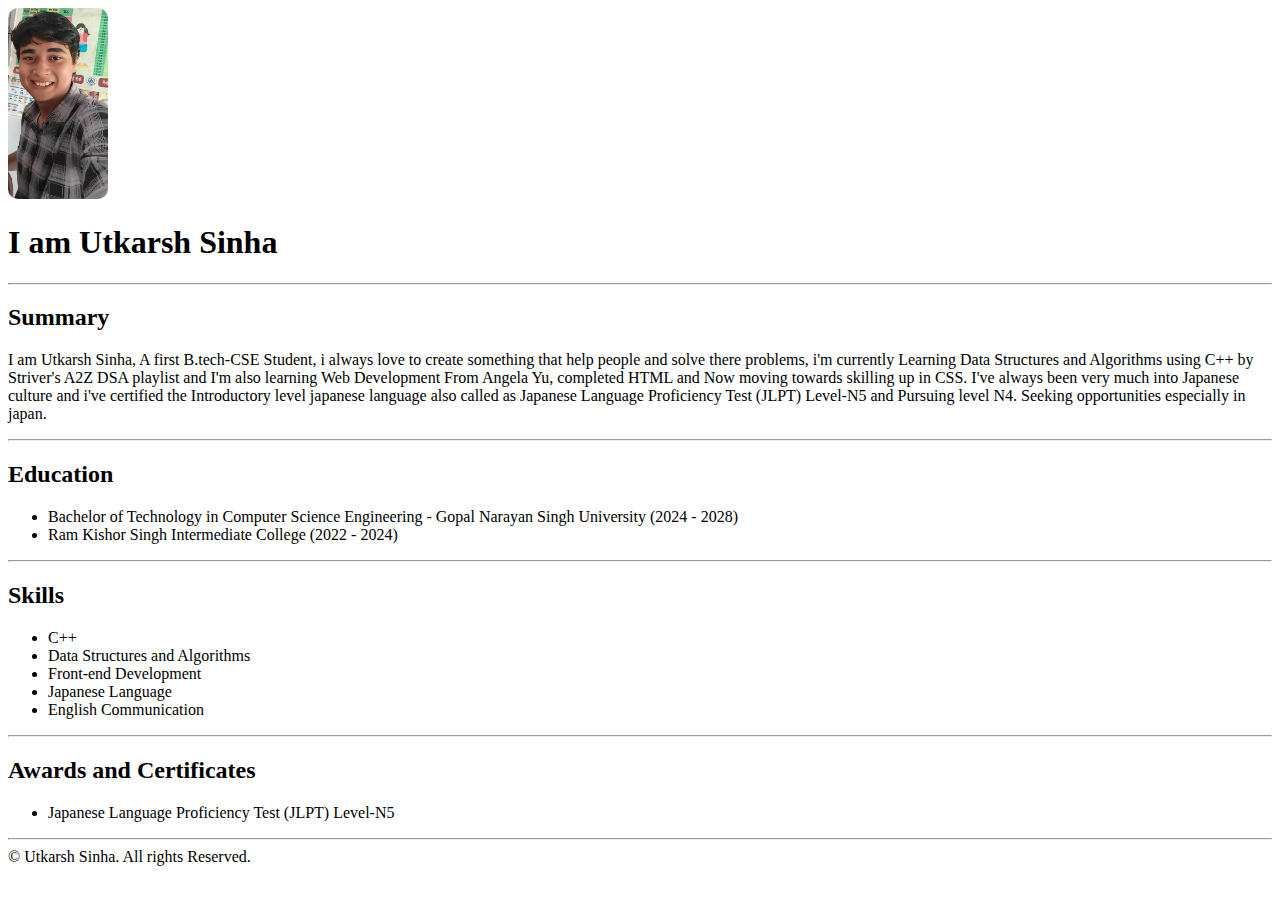
==== index.html @ 97fd61d7 "Initial commit" ====
<!DOCTYPE html>
<html lang="en">
<head>
    <meta charset="UTF-8">
    <meta name="viewport" content="width=device-width, initial-scale=1.0">
    <title>Resume</title>
</head>
<body>
    <img src="./assets/images/my-pic.jpg" alt="my-pic" width="100px" style="border-radius: 10px;">
    <h1>I am Utkarsh Sinha</h1>
    <hr>
    <h2>Summary</h2>
    <p>I am Utkarsh Sinha, A first B.tech-CSE Student, i always love to create something that help people and solve there problems, i'm currently Learning Data Structures and Algorithms using C++ by Striver's A2Z DSA playlist and I'm also learning Web Development From Angela Yu, completed HTML and Now moving towards skilling up in CSS. I've always been very much into Japanese culture and i've certified the Introductory level japanese language also called as Japanese Language Proficiency Test (JLPT) Level-N5 and Pursuing level N4. Seeking opportunities especially in japan.</p>
    <hr>
    <h2>Education</h2>
    <ul>
        <li>Bachelor of Technology in Computer Science Engineering - Gopal Narayan Singh University (2024 - 2028)</li>
        <li>Ram Kishor Singh Intermediate College (2022 - 2024)</li>
    </ul>
    <hr>
    <h2>Skills</h2>
    <ul>
        <li>C++</li>
        <li>Data Structures and Algorithms</li>
        <li>Front-end Development</li>
        <li>Japanese Language</li>
        <li>English Communication</li>
    </ul>
    <hr>
    <h2>Awards and Certificates</h2>
    <ul>
        <li>Japanese Language Proficiency Test (JLPT) Level-N5</li>
    </ul>
    <hr>
    <footer>
        &copy; Utkarsh Sinha. All rights Reserved.
    </footer>  
</body>
</html>
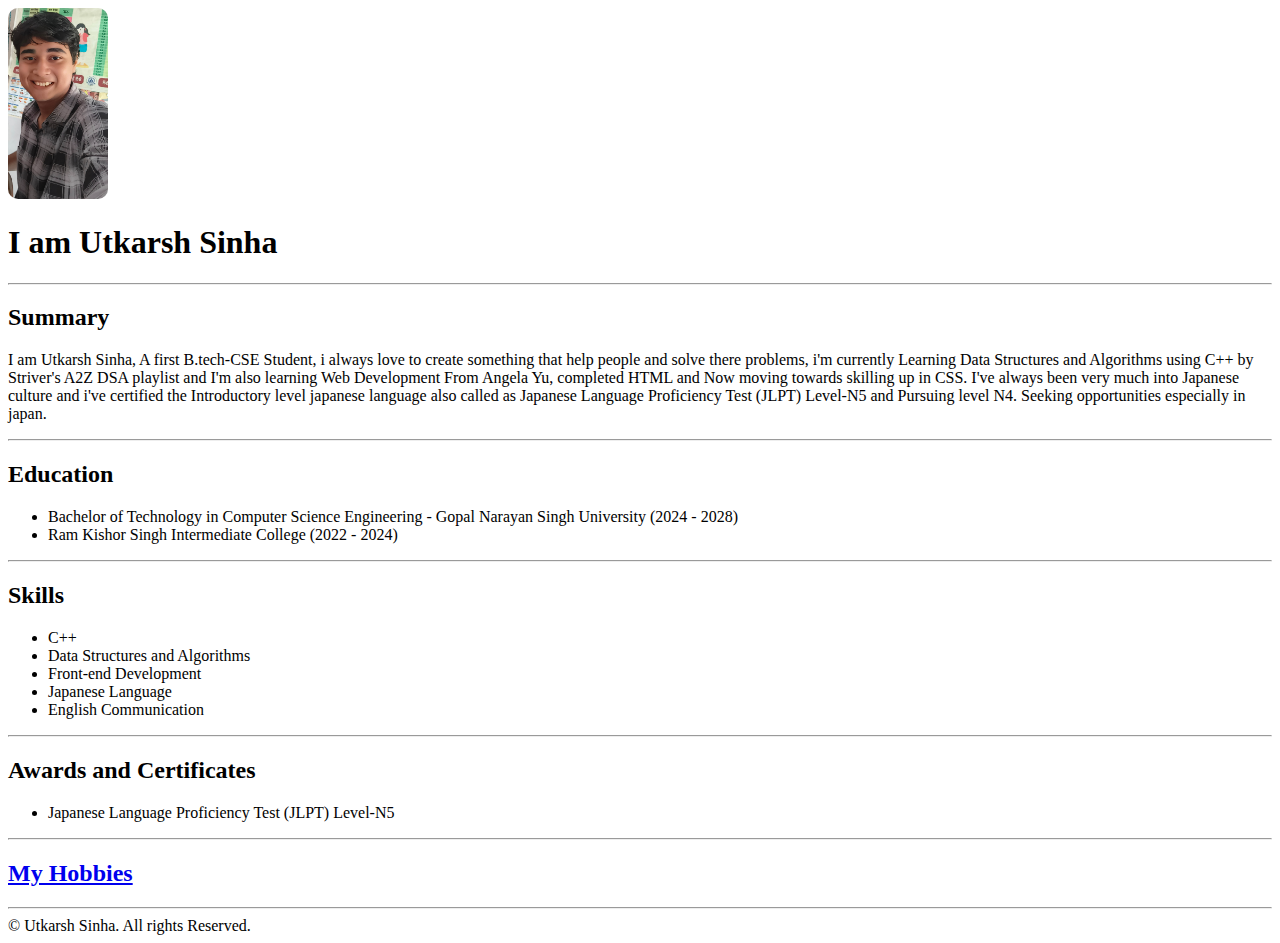
==== commit 4b0fb1df: "Added Hobbies Page" ====
--- a/index.html
+++ b/index.html
@@ -32,6 +32,8 @@
         <li>Japanese Language Proficiency Test (JLPT) Level-N5</li>
     </ul>
     <hr>
+    <h2><a href="hobbies.html" target="_main">My Hobbies</a></h2>
+    <hr>
     <footer>
         &copy; Utkarsh Sinha. All rights Reserved.
     </footer>  
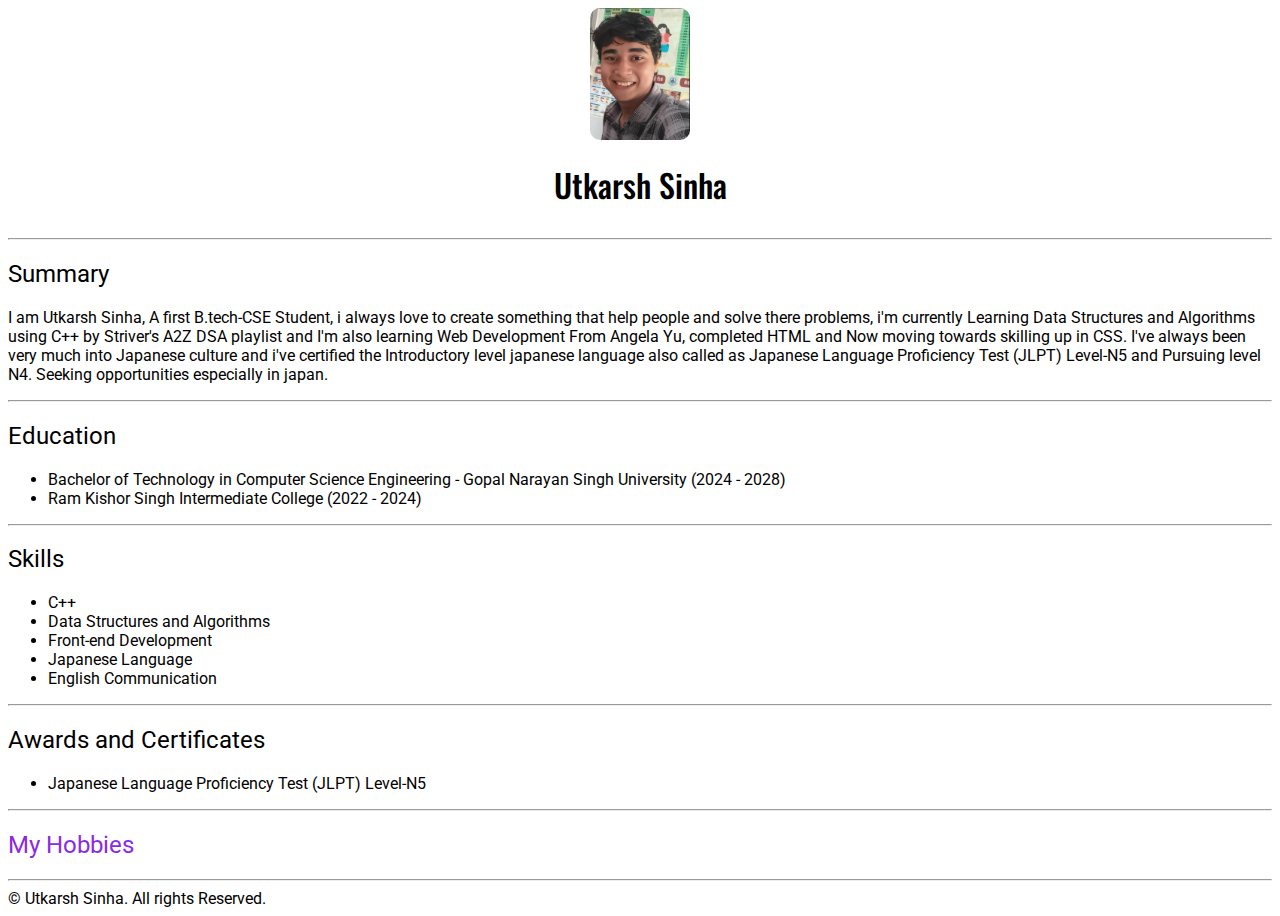
==== commit 41fbefc6: "Added CSS, Updated Profile pic, Gave some Styling" ====
--- a/index.html
+++ b/index.html
@@ -3,11 +3,14 @@
 <head>
     <meta charset="UTF-8">
     <meta name="viewport" content="width=device-width, initial-scale=1.0">
+    <link rel="stylesheet" href="style.css">
     <title>Resume</title>
 </head>
 <body>
-    <img src="./assets/images/my-pic.jpg" alt="my-pic" width="100px" style="border-radius: 10px;">
-    <h1>I am Utkarsh Sinha</h1>
+    <header>
+        <img src="./assets/images/my-pic.png" alt="my-pic" width="100px" style="border-radius: 10px;">
+        <h1>Utkarsh Sinha</h1>
+    </header>
     <hr>
     <h2>Summary</h2>
     <p>I am Utkarsh Sinha, A first B.tech-CSE Student, i always love to create something that help people and solve there problems, i'm currently Learning Data Structures and Algorithms using C++ by Striver's A2Z DSA playlist and I'm also learning Web Development From Angela Yu, completed HTML and Now moving towards skilling up in CSS. I've always been very much into Japanese culture and i've certified the Introductory level japanese language also called as Japanese Language Proficiency Test (JLPT) Level-N5 and Pursuing level N4. Seeking opportunities especially in japan.</p>
@@ -32,7 +35,7 @@
         <li>Japanese Language Proficiency Test (JLPT) Level-N5</li>
     </ul>
     <hr>
-    <h2><a href="hobbies.html" target="_main">My Hobbies</a></h2>
+    <h2><a href="hobbies.html" target="_main" class="hobby">My Hobbies</a></h2>
     <hr>
     <footer>
         &copy; Utkarsh Sinha. All rights Reserved.
--- a/style.css
+++ b/style.css
@@ -0,0 +1,25 @@
+@import url('https://fonts.googleapis.com/css2?family=Oswald:wght@200..700&family=Roboto:ital,wght@0,100..900;1,100..900&display=swap');
+
+
+*{
+    font-family: "Roboto", serif;
+    font-weight: 400;
+}
+
+header{
+    display: flex;
+    flex-direction: column;
+    align-items: center;
+    justify-content: center;
+}
+
+h1{
+    font-family: "Oswald", serif;
+    font-weight: 500;
+}
+
+.hobby{
+    text-decoration: none;
+    color: blueviolet;
+    cursor: pointer;
+}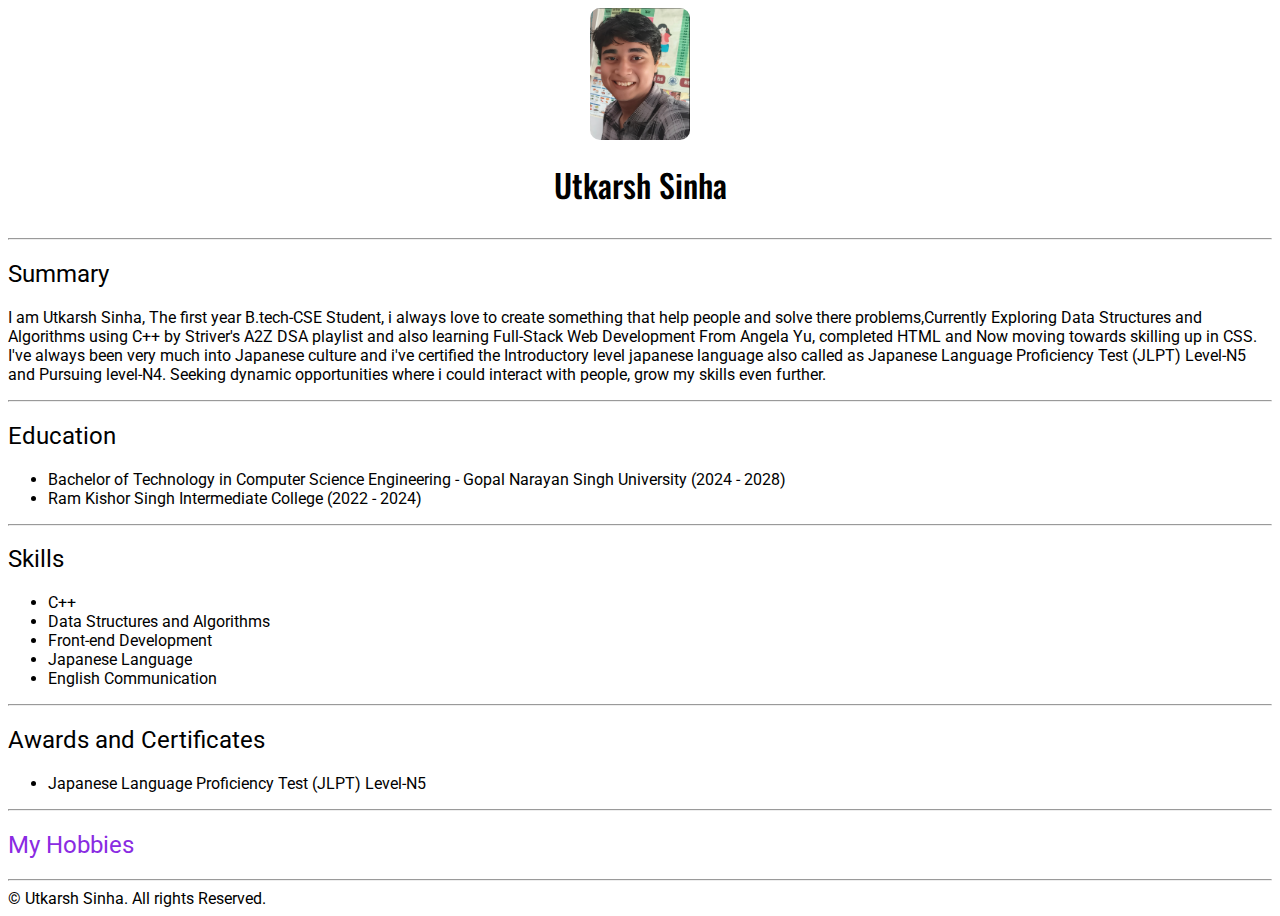
==== commit 89d13153: "Some Spelling errors fixed and fixed the hobby page where it was not opening perfectly in small devi" ====
--- a/index.html
+++ b/index.html
@@ -13,7 +13,7 @@
     </header>
     <hr>
     <h2>Summary</h2>
-    <p>I am Utkarsh Sinha, A first B.tech-CSE Student, i always love to create something that help people and solve there problems, i'm currently Learning Data Structures and Algorithms using C++ by Striver's A2Z DSA playlist and I'm also learning Web Development From Angela Yu, completed HTML and Now moving towards skilling up in CSS. I've always been very much into Japanese culture and i've certified the Introductory level japanese language also called as Japanese Language Proficiency Test (JLPT) Level-N5 and Pursuing level N4. Seeking opportunities especially in japan.</p>
+    <p>I am Utkarsh Sinha, The first year B.tech-CSE Student, i always love to create something that help people and solve there problems,Currently Exploring Data Structures and Algorithms using C++ by Striver's A2Z DSA playlist and also learning Full-Stack Web Development From Angela Yu, completed HTML and Now moving towards skilling up in CSS. I've always been very much into Japanese culture and i've certified the Introductory level japanese language also called as Japanese Language Proficiency Test (JLPT) Level-N5 and Pursuing level-N4. Seeking dynamic opportunities where i could interact with people, grow my skills even further.</p>
     <hr>
     <h2>Education</h2>
     <ul>
